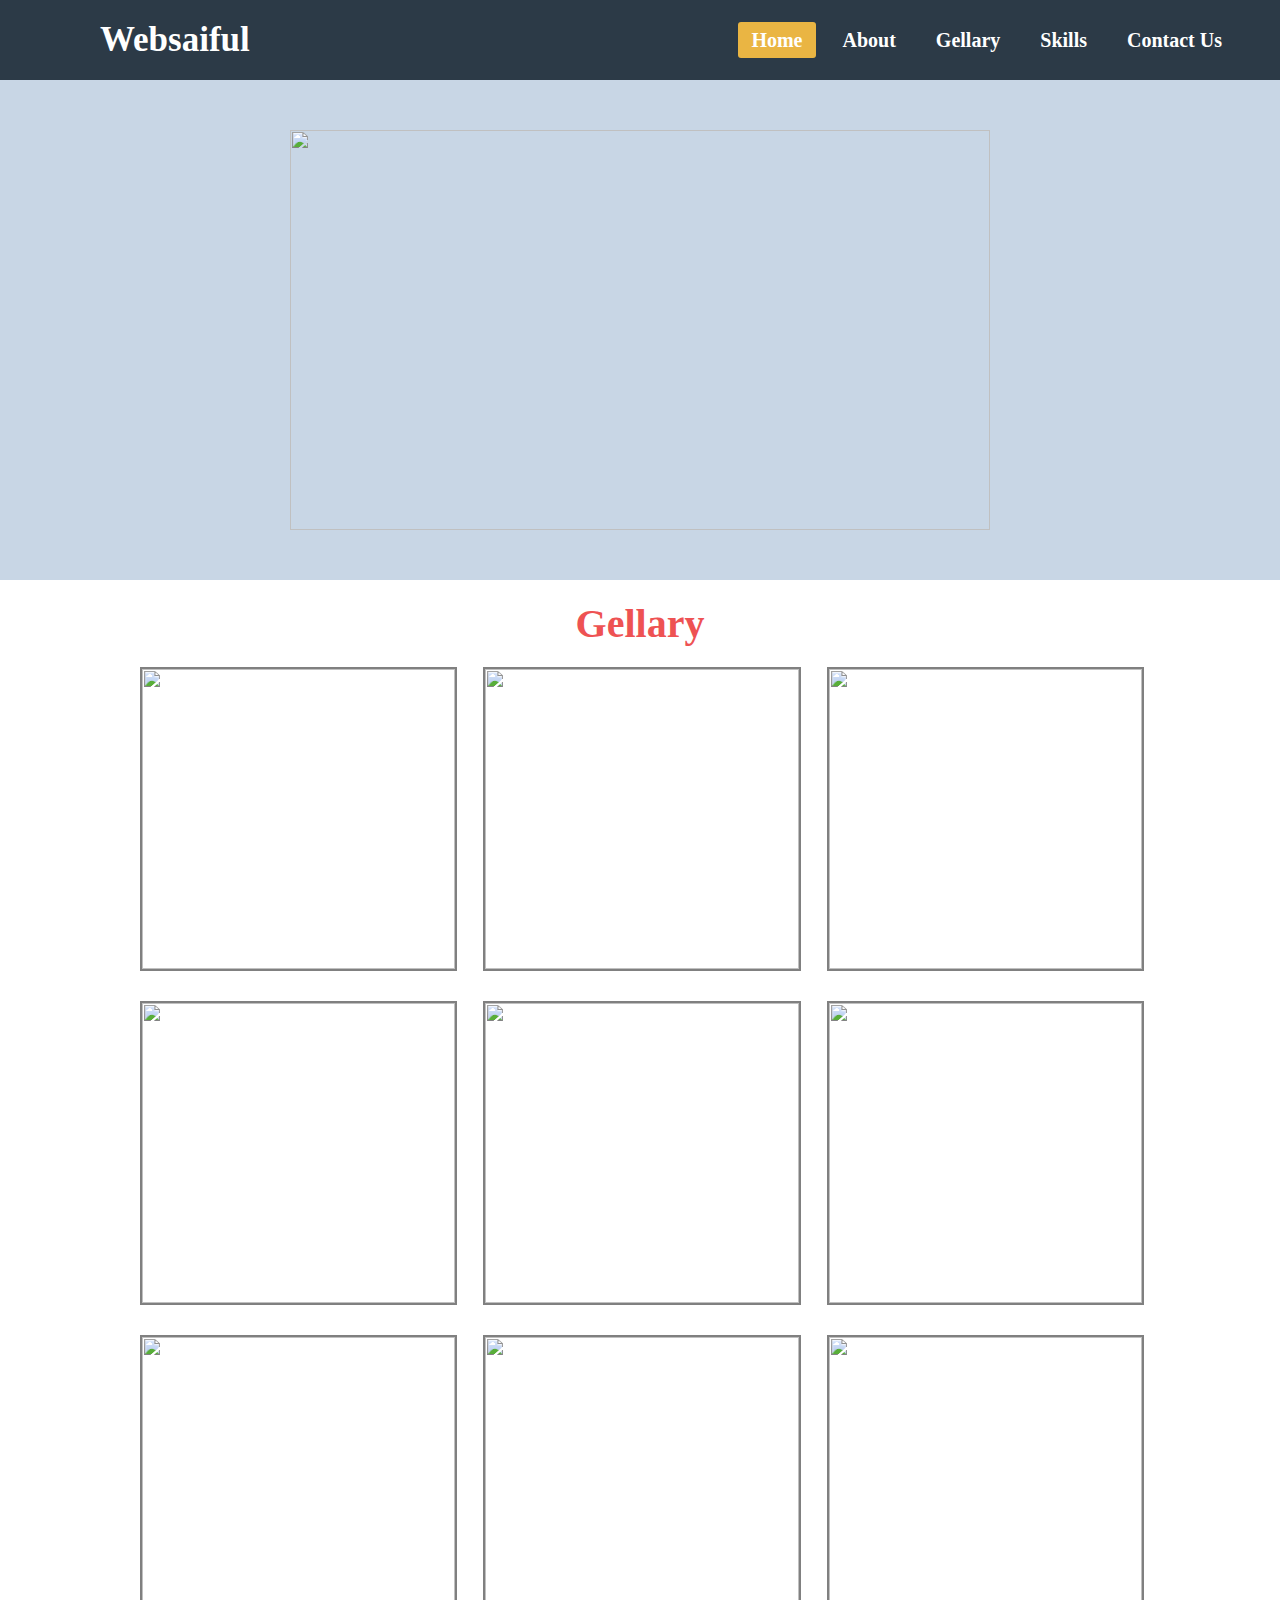
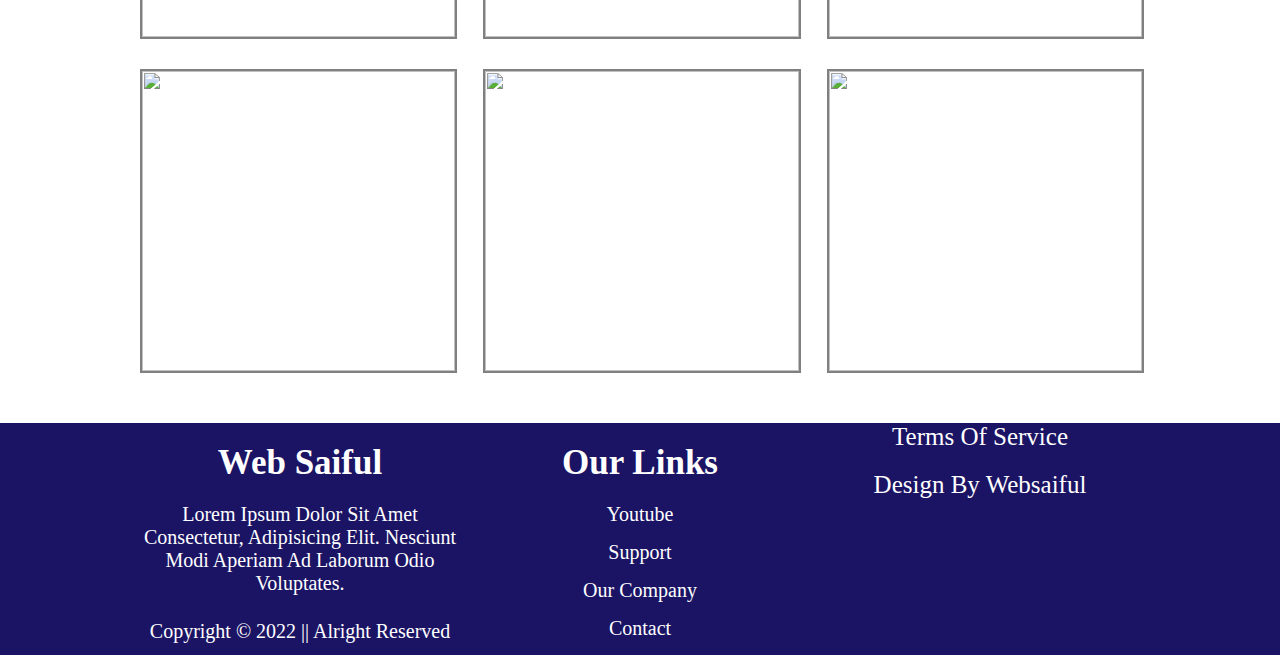
==== index.html @ f63d4cba "complete project90" ====
<!DOCTYPE html>
<html lang="en">
<head>
    <meta charset="UTF-8">
    <meta http-equiv="X-UA-Compatible" content="IE=edge">
    <meta name="viewport" content="width=device-width, initial-scale=1.0">
    <title>responsive navbar</title>
    <link rel="stylesheet" href="style.css">
    <script src="https://kit.fontawesome.com/8f037f1f1d.js" crossorigin="anonymous"></script>
</head>
<body>
    <nav>
        <input type="checkbox" id="check">
        <label for="check" class="checkbtn">
            <i class="fas fa-bars"></i>
        </label>
        <label class="logo">
            websaiful
        </label>
        <ul>
            <li><a class="active" href="#">home</a></li>
            <li><a href="multiple_page/about.html">about</a></li>
            <li><a href="multiple_page/gellary.html">gellary</a></li>
            <li><a href="multiple_page/skills.html">skills</a></li>
            <li><a href="multiple_page/contact.html">contact us</a></li>
        </ul>
    </nav>
    
    <div class="parent-img">
         
          <i class="fa-solid fa-angle-left icon1" onclick="prev()"></i>
          <img id="img" src="img/1.jpg" alt="">
          <i class="fa-solid fa-angle-right icon2" onclick="next()"></i>
    </div>
    <main>
        <div class="container">
             <h2>gellary</h2>
             <div class="parent-div">
                    <div class="single-card-div">
                         <img class="image" src="img2/1.jpg" alt="">
                    </div>
                    <div class="single-card-div">
                         <img class="image" src="img2/2.jpg" alt="">
                    </div>
                    <div class="single-card-div">
                         <img class="image" src="img2/3.jpg" alt="">
                    </div>
                    <div class="single-card-div">
                         <img class="image" src="img2/4.jpg" alt="">
                    </div>
                    <div class="single-card-div">
                         <img class="image" src="img2/5.jpg" alt="">
                    </div>
                    <div class="single-card-div">
                         <img class="image" src="img2/6.jpg" alt="">
                    </div>
                    <div class="single-card-div">
                         <img class="image" src="img2/7.jpg" alt="">
                    </div>
                    <div class="single-card-div">
                         <img class="image" src="img2/8.jpg" alt="">
                    </div>
                    <div class="single-card-div">
                         <img class="image" src="img2/9.jpg" alt="">
                    </div>
                    <div class="single-card-div">
                         <img class="image" src="img2/10.jpg" alt="">
                    </div>
                    <div class="single-card-div">
                         <img class="image" src="img2/11.jpg" alt="">
                    </div>
                    <div class="single-card-div">
                         <img class="image" src="img2/12.jpg" alt="">
                    </div>
             </div>
        </div>
    </main>
    <!-- footer code start -->
    <footer>
          <div class="footer-container">
               <div class="child-parent">

               
               <div class="fist-child">
                    <h2 class="title">Web Saiful</h2>
                    <p>Lorem Ipsum Dolor Sit Amet Consectetur, Adipisicing Elit. Nesciunt Modi Aperiam Ad Laborum Odio Voluptates.</p>
                    <p>Copyright © 2022 || Alright Reserved</p>

               </div>
               <div class="second-child">
                    <h2 class="title">Our Links</h2>
                    <a href="#">Youtube</a>
                    <a href="#">Support</a>
                    <a href="#">Our Company</a>
                    <a href="#">Contact</a>
               </div>
               <div class="third-child">
                    <i class="fab fa-facebook-square foter-icon"></i>
                    <i class="fab fa-youtube foter-icon"></i>
                    <i class="fab fa-github-square foter-icon"></i>
                    <i class="fab fa-whatsapp-square foter-icon"></i>
                    <p>terms of service</p>
                    <p>design by websaiful</p>
               </div>
             </div>
          </div>
    </footer>
    <script src="index.js"></script>
</body>
</html>
---- style.css ----
*{
    padding: 0;
    margin: 0;
    text-transform: capitalize;
    text-decoration: none;
    list-style-type: none;
}
body{
    background-color: #c8d6e5;
}
nav{
    background-color: #2C3A47;
    height: 80px;
    width: 100%;
    position: sticky;
    top: 0;
    
}
label.logo{
    font-size: 35px;
    color: #fff;
    line-height: 80px;
    padding-left:100px;
    font-weight: bold;
}
nav ul{
    float: right;
    margin-right: 40px;
    
    
}
nav ul li{
    display: inline-block;
    line-height: 80px;
    margin: 0px 5px;
}
nav ul li a{
    color: #fff;
    font-size: 20px;
    padding: 7px 13px;
    border-radius: 3px;
    transition: .5s;
    font-weight: bold;
}
a.active,a:hover{
    background-color: #EAB543;
}
.checkbtn{
    font-size: 35px;
    color: #fff;
    float: right;
    line-height: 80px;
    margin-right: 40px;
    cursor: pointer;
    display: none;
}
#check{
    display: none;
}
#check:checked ~ .checkbtn i:before{
    content: "\f00d";
}
@media only screen and (max-width:992px){
    .checkbtn{
        display: block;
    }
#check:checked ~ ul{
    left: 0%;
}
    label.logo{
        font-size: 30px;
        padding-left: 50px;
    }
    ul{
        position: fixed;
        top: 80px;
        left: -250px;
        background-color: #2c4730;
        width: 250px;
        height: 60vh;
        text-align: center;
        transition: .5s ease;
 }
    nav ul li{
        display: block;
        line-height: 10px;
        margin: 0 0;
        border-bottom: 1px solid #fff;
        background:#2c4730 ;
        cursor: pointer;
        padding: 10px 0;
        transition: .5s;
     }
    nav ul li:hover{
        background:#427049 ;
    }
    ul li a{
        font-size: 35px;
        display: block;
    }
    a:hover,a.active{
        background: none;
        color: #EAB543;
    }
}

/* content design code start */
.parent-img{
    
    /* width: 800px;
    height: 400px; */
    margin: 50px auto;
    display: flex;
    /* justify-content: space-between; */
    align-items: center;
    justify-content: center;
    /* position: relative; */
}
#img{
    width: 700px;
    height: 400px;
}
.icon1{
    /* position: absolute;
    top: 330px;
    left: 270px; */
    font-size: 40px;
    color: #fff;
    font-weight: bold;
    
    
}
.icon2{
    /* position: absolute;
    top: 330px;
    right: 270px; */
    font-size: 40px;
    color: #fff;
    font-weight: bold;
    
   
}

.container{
    
    padding-bottom: 50px;
    background: #fff;
    
    
}
.container h2{
    text-align: center;
    font-size: 40px;
    font-weight: bold;
    color: #ee5253;
    padding-top: 20px;
    padding-bottom: 20px;
}
.parent-div{
    width: 1000px;
    margin: 0 auto;
    display: grid;
    grid-template-columns: repeat(3, 1fr);
    grid-gap: 30px;
}
.single-card-div{
    width: 100%;
    height: 300px;
    border: 2px solid gray;
   
    
    
}
.image{
    width: 100%;
    height: 100%;
   
}

/* footer section code start here */

.footer-container{
    background-color: #1B1464;
}
.child-parent{
    width: 1000px;
    margin: 0 auto;
    display: grid;
    grid-template-columns: repeat(3, 1fr);
    grid-column-gap: 20px;
}
.title{
    font-size: 35px;
    color: #fff;
    padding: 20px 0;
    text-align: center;
}
.foter-icon{
    font-size: 35px;
    color: gray;
    padding: 20px 0;
}
.fist-child{
    text-align: center;
}
.fist-child p:nth-child(2){
    text-align: justify;
    color: #fff;
    margin-bottom: 25px;
    font-size: 20px;
    text-align: center;
}
.fist-child p:nth-child(3){
    color: #fff;
    font-size: 20px;
}
.second-child a{
    display: block;
    color: #fff;
    font-size: 20px;
    margin-bottom: 15px;
    text-align: center;
}
.third-child{
    text-align: center;
}
.third-child p{
    color: #fff;
    margin-bottom: 20px;
    font-size: 25px;
}

@media only screen and (max-width:688px){
    .parent-div{
        display: grid;
        grid-template-columns: repeat(1, 1fr);
        width: 100%;
        grid-gap: 15px;
    }
    .child-parent{
        display: grid;
        grid-template-columns: repeat(1, 1fr);
        width: 100%;
        grid-gap: 20px;
    }
    .parent-img{
        width: 100%;
    }
}

@media only screen and (min-width:689px) and (max-width:999px){
    .parent-div{
        display: grid;
        grid-template-columns: repeat(2, 1fr);
        width: 100%;
        grid-gap: 30px;
    }
    .child-parent{
        display: grid;
        grid-template-columns: repeat(1, 1fr);
        width: 100%;
        grid-gap: 25px;
    }
    .parent-img{
        width: 600px;
    }
}
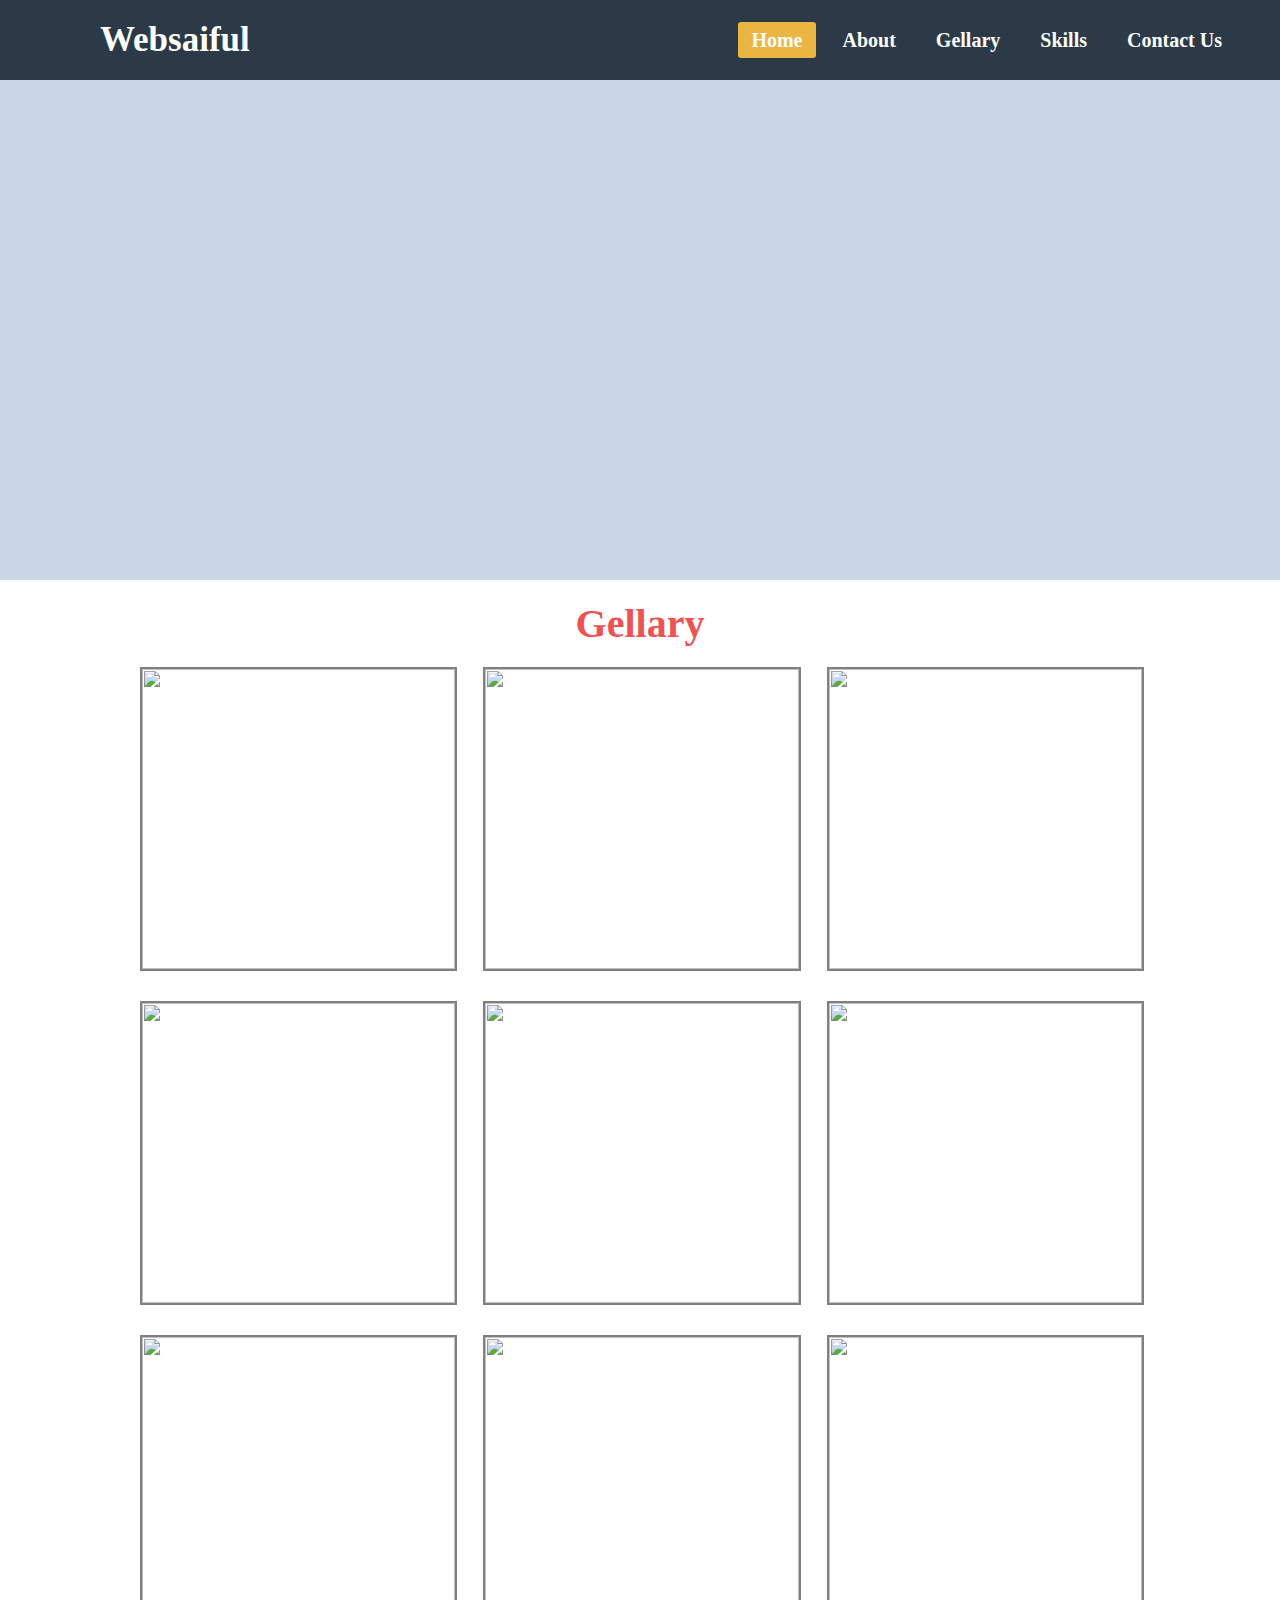
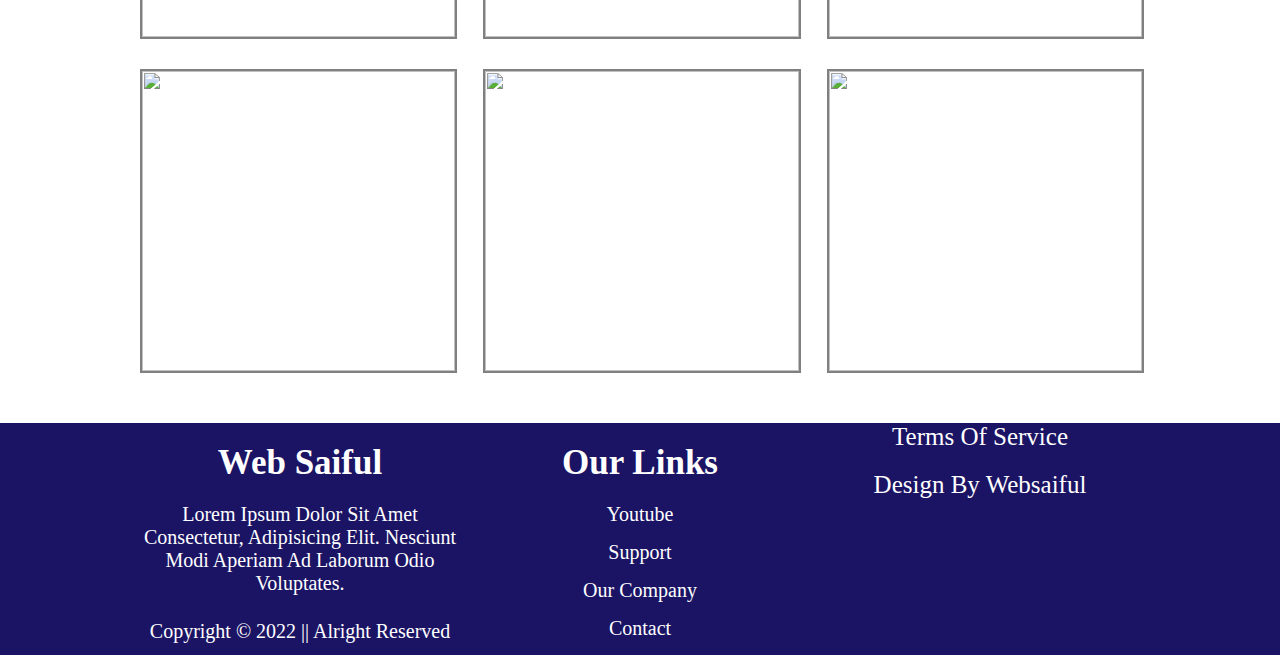
==== commit 94fb443d: "about section modified" ====
--- a/index.html
+++ b/index.html
@@ -28,9 +28,10 @@
     
     <div class="parent-img">
          
-          <i class="fa-solid fa-angle-left icon1" onclick="prev()"></i>
-          <img id="img" src="img/1.jpg" alt="">
-          <i class="fa-solid fa-angle-right icon2" onclick="next()"></i>
+          
+          <!-- <img id="img" src="img/1.jpg" alt=""> -->
+          <!-- <i class="fa-solid fa-angle-left icon1" onclick="prev()"></i>
+          <i class="fa-solid fa-angle-right icon2" onclick="next()"></i> -->
     </div>
     <main>
         <div class="container">
--- a/style.css
+++ b/style.css
@@ -107,44 +107,69 @@
 /* content design code start */
 .parent-img{
     
-    /* width: 800px;
-    height: 400px; */
+    width: 800px;
+    height: 400px;
     margin: 50px auto;
-    display: flex;
-    /* justify-content: space-between; */
-    align-items: center;
-    justify-content: center;
+    animation: slider 35s infinite;
+    background-image: url('img/1.jpg');
+    background-repeat: no-repeat;
+    background-size: cover;
+    background-position: center center;
     /* position: relative; */
 }
+@keyframes slider{
+    20%{
+        background: url(img/2.jpg);
+    }
+    35%{
+        background: url(img/3.jpg);
+    }
+    45%{
+        background: url(img/4.jpg);
+    }
+    55%{
+        background: url(img/5.jpg);
+    }
+    65%{
+        background: url(img/6.jpg);
+    }
+    100%{
+        background: url(img/1.jpg);
+    }
+
+}
 #img{
-    width: 700px;
-    height: 400px;
-}
-.icon1{
-    /* position: absolute;
-    top: 330px;
-    left: 270px; */
+    width: 100%;
+    height: 100%;
+    
+}
+/* .icon1{
+    position: relative;
+    top: 0px;
+    left: 0px;
     font-size: 40px;
-    color: #fff;
-    font-weight: bold;
+    color: rgb(41, 32, 32);
+    font-weight: bold;
+    
     
     
 }
 .icon2{
-    /* position: absolute;
-    top: 330px;
-    right: 270px; */
+    position: relative;
+    top: 0px;
+    right: 0px;
     font-size: 40px;
-    color: #fff;
-    font-weight: bold;
-    
-   
-}
+    color: rgb(22, 13, 13);
+    font-weight: bold;
+    
+   
+} */
 
 .container{
     
     padding-bottom: 50px;
     background: #fff;
+   
     
     
 }
@@ -234,8 +259,11 @@
     .parent-div{
         display: grid;
         grid-template-columns: repeat(1, 1fr);
-        width: 100%;
+        width: 90%;
         grid-gap: 15px;
+        /* margin-left: 20px; */
+        
+      
     }
     .child-parent{
         display: grid;
@@ -244,15 +272,15 @@
         grid-gap: 20px;
     }
     .parent-img{
-        width: 100%;
-    }
+        width: 90%;
+      }
 }
 
 @media only screen and (min-width:689px) and (max-width:999px){
     .parent-div{
         display: grid;
         grid-template-columns: repeat(2, 1fr);
-        width: 100%;
+        width: 90%;
         grid-gap: 30px;
     }
     .child-parent{
@@ -262,7 +290,8 @@
         grid-gap: 25px;
     }
     .parent-img{
-        width: 600px;
-    }
-}
-
+        width: 90%;
+        
+    }
+}
+
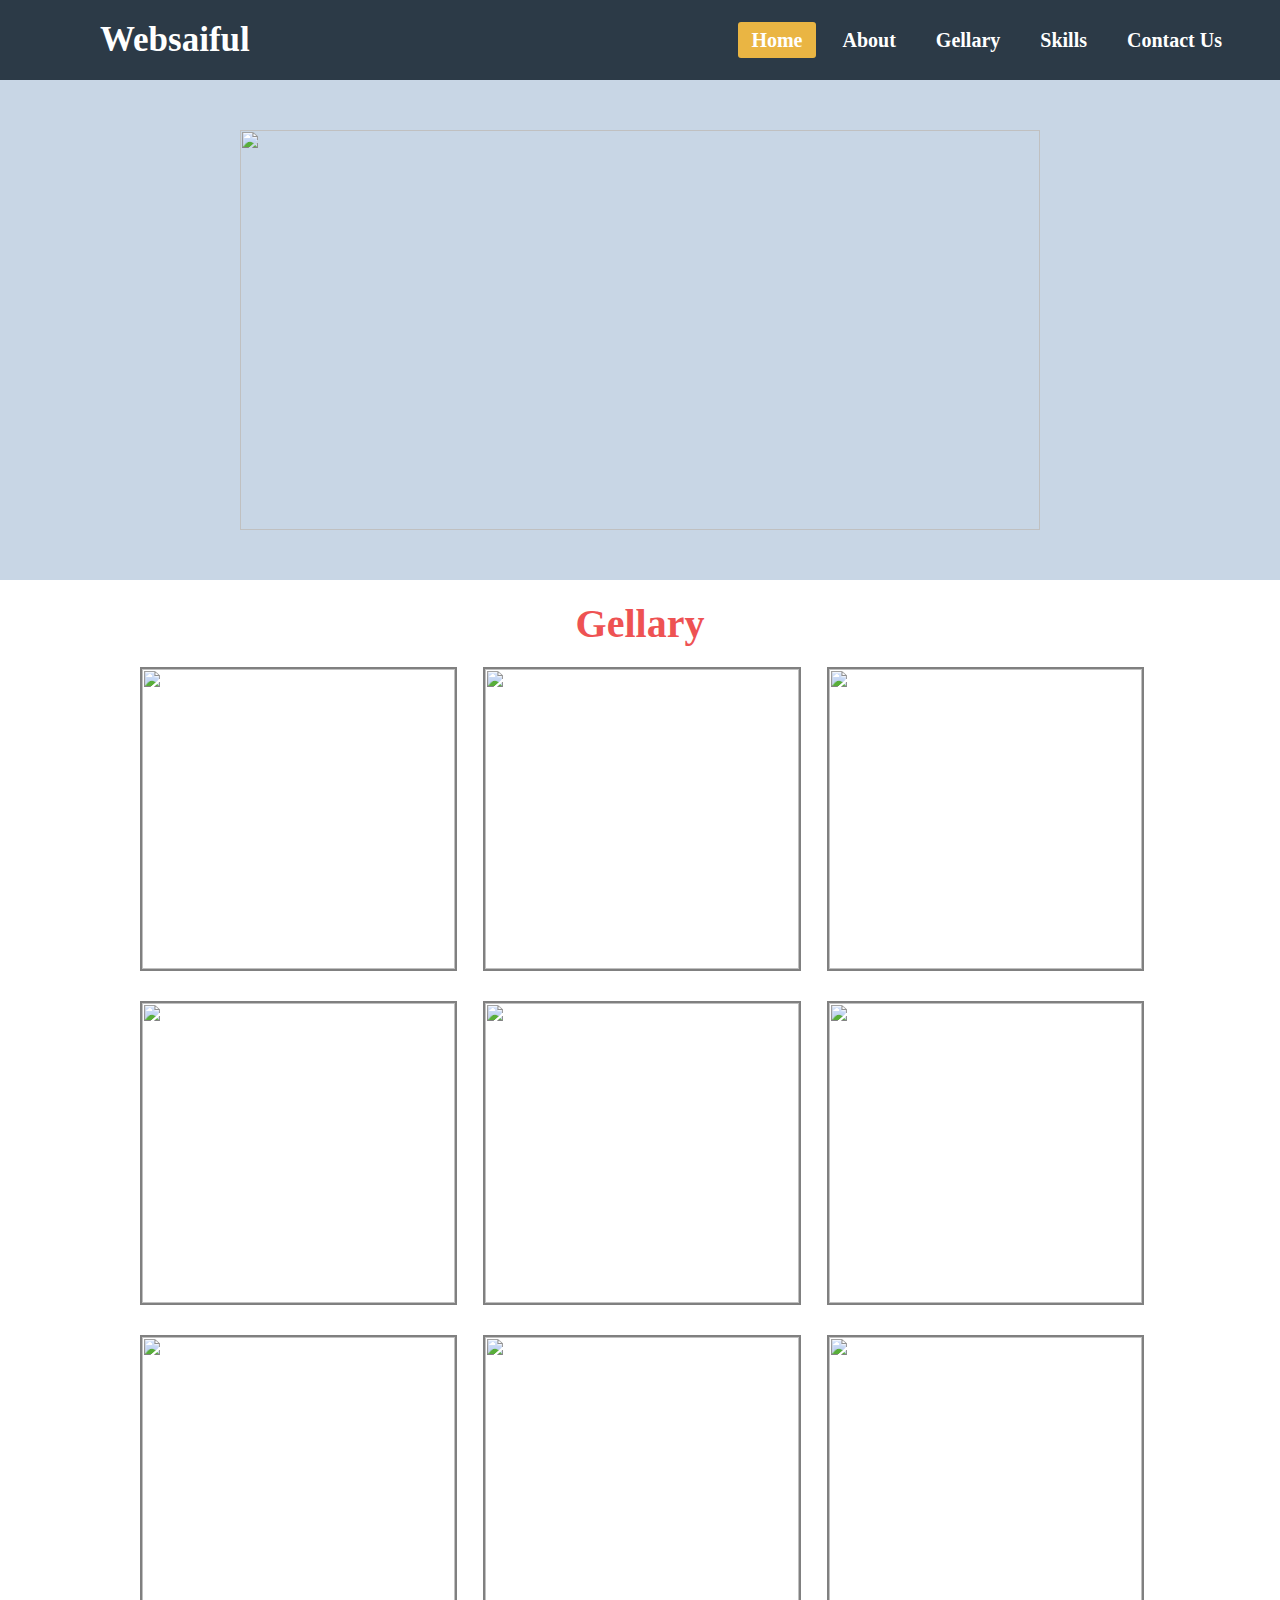
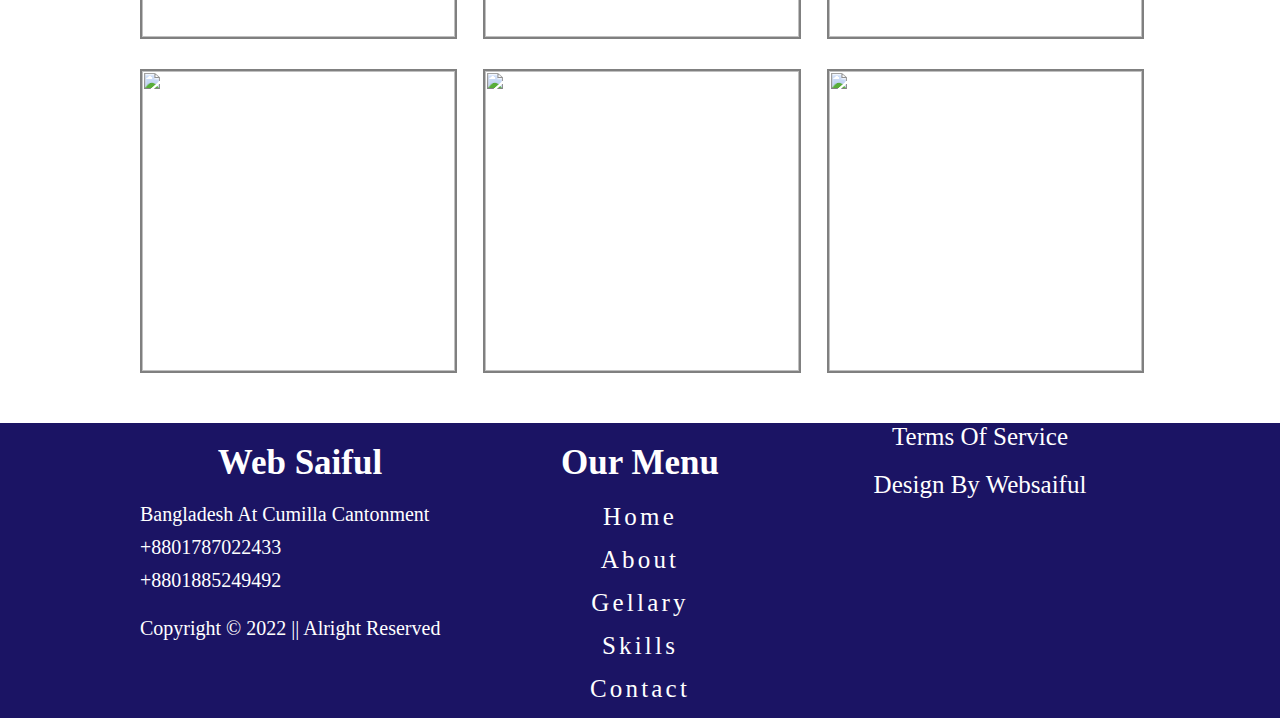
==== commit 32fa6e79: "footer modified" ====
--- a/index.html
+++ b/index.html
@@ -29,9 +29,9 @@
     <div class="parent-img">
          
           
-          <!-- <img id="img" src="img/1.jpg" alt=""> -->
-          <!-- <i class="fa-solid fa-angle-left icon1" onclick="prev()"></i>
-          <i class="fa-solid fa-angle-right icon2" onclick="next()"></i> -->
+          <img id="img" src="img/1.jpg" alt="">
+          <i class="fa-solid fa-angle-left icon1" onclick="prev()"></i>
+          <i class="fa-solid fa-angle-right icon2" onclick="next()"></i>
     </div>
     <main>
         <div class="container">
@@ -84,22 +84,26 @@
                
                <div class="fist-child">
                     <h2 class="title">Web Saiful</h2>
-                    <p>Lorem Ipsum Dolor Sit Amet Consectetur, Adipisicing Elit. Nesciunt Modi Aperiam Ad Laborum Odio Voluptates.</p>
+                    <p><i class="fas fa-map-marker-alt"></i>Bangladesh at cumilla cantonment</p>
+                    <p><i class="fas fa-phone-alt"></i>+8801787022433</p>
+                    <p><i class="fab fa-whatsapp-square"></i>+8801885249492</p>
+                    
                     <p>Copyright © 2022 || Alright Reserved</p>
 
                </div>
                <div class="second-child">
-                    <h2 class="title">Our Links</h2>
-                    <a href="#">Youtube</a>
-                    <a href="#">Support</a>
-                    <a href="#">Our Company</a>
-                    <a href="#">Contact</a>
+                    <h2 class="title">Our menu</h2>
+                    <a href="#">home</a>
+                    <a href="multiple_page/about.html">about</a>
+                    <a href="multiple_page/gellary.html">gellary</a>
+                    <a href="multiple_page/skills.html">skills</a>
+                    <a href="multiple_page/contact.html">contact</a>
                </div>
                <div class="third-child">
-                    <i class="fab fa-facebook-square foter-icon"></i>
-                    <i class="fab fa-youtube foter-icon"></i>
-                    <i class="fab fa-github-square foter-icon"></i>
-                    <i class="fab fa-whatsapp-square foter-icon"></i>
+                    <a target="_blank" href="https://www.facebook.com/mdsajid.islamsaiful/"><i class="fab fa-facebook-square foter-icon"></i></a>
+                    <a href="#"><i class="fab fa-youtube foter-icon"></i></a>
+                    <a target="_blank" href="https://github.com/websaiful"><i class="fab fa-github-square foter-icon"></i></a>
+                   <a href="https://wa.me/+8801885249492"> <i class="fab fa-whatsapp-square foter-icon"></i></a>
                     <p>terms of service</p>
                     <p>design by websaiful</p>
                </div>
--- a/style.css
+++ b/style.css
@@ -14,6 +14,7 @@
     width: 100%;
     position: sticky;
     top: 0;
+    z-index: 100;
     
 }
 label.logo{
@@ -110,60 +111,35 @@
     width: 800px;
     height: 400px;
     margin: 50px auto;
-    animation: slider 35s infinite;
-    background-image: url('img/1.jpg');
-    background-repeat: no-repeat;
-    background-size: cover;
-    background-position: center center;
-    /* position: relative; */
-}
-@keyframes slider{
-    20%{
-        background: url(img/2.jpg);
-    }
-    35%{
-        background: url(img/3.jpg);
-    }
-    45%{
-        background: url(img/4.jpg);
-    }
-    55%{
-        background: url(img/5.jpg);
-    }
-    65%{
-        background: url(img/6.jpg);
-    }
-    100%{
-        background: url(img/1.jpg);
-    }
-
-}
+    position: relative;
+}
+
 #img{
     width: 100%;
     height: 100%;
     
 }
-/* .icon1{
-    position: relative;
-    top: 0px;
+.icon1{
+    position: absolute;
+    top: 200px;
     left: 0px;
     font-size: 40px;
-    color: rgb(41, 32, 32);
+    color: #fff;
     font-weight: bold;
     
     
     
 }
 .icon2{
-    position: relative;
-    top: 0px;
+    position: absolute;
+    top: 200px;
     right: 0px;
     font-size: 40px;
-    color: rgb(22, 13, 13);
-    font-weight: bold;
-    
-   
-} */
+    color: #fff;
+    font-weight: bold;
+    
+   
+}
 
 .container{
     
@@ -226,28 +202,32 @@
     padding: 20px 0;
 }
 .fist-child{
-    text-align: center;
-}
-.fist-child p:nth-child(2){
-    text-align: justify;
-    color: #fff;
-    margin-bottom: 25px;
+    color: #fff;
+    
+}
+.fist-child p{
     font-size: 20px;
-    text-align: center;
-}
-.fist-child p:nth-child(3){
-    color: #fff;
-    font-size: 20px;
+    margin-bottom: 10px;
+}
+.fist-child p:nth-child(5){
+    margin-top: 25px;
+}
+.fist-child i{
+    color: gray;
 }
 .second-child a{
     display: block;
     color: #fff;
-    font-size: 20px;
+    font-size: 25px;
     margin-bottom: 15px;
     text-align: center;
+    letter-spacing: .2rem;
 }
 .third-child{
     text-align: center;
+}
+.third-child a{
+    background: none;
 }
 .third-child p{
     color: #fff;
@@ -261,7 +241,7 @@
         grid-template-columns: repeat(1, 1fr);
         width: 90%;
         grid-gap: 15px;
-        /* margin-left: 20px; */
+       
         
       
     }
@@ -271,6 +251,10 @@
         width: 100%;
         grid-gap: 20px;
     }
+    .fist-child p{
+        margin-left: 80px;
+        margin-right: 30px;
+    }
     .parent-img{
         width: 90%;
       }
@@ -289,6 +273,10 @@
         width: 100%;
         grid-gap: 25px;
     }
+    .fist-child {
+       
+        text-align: center;
+    }
     .parent-img{
         width: 90%;
         
